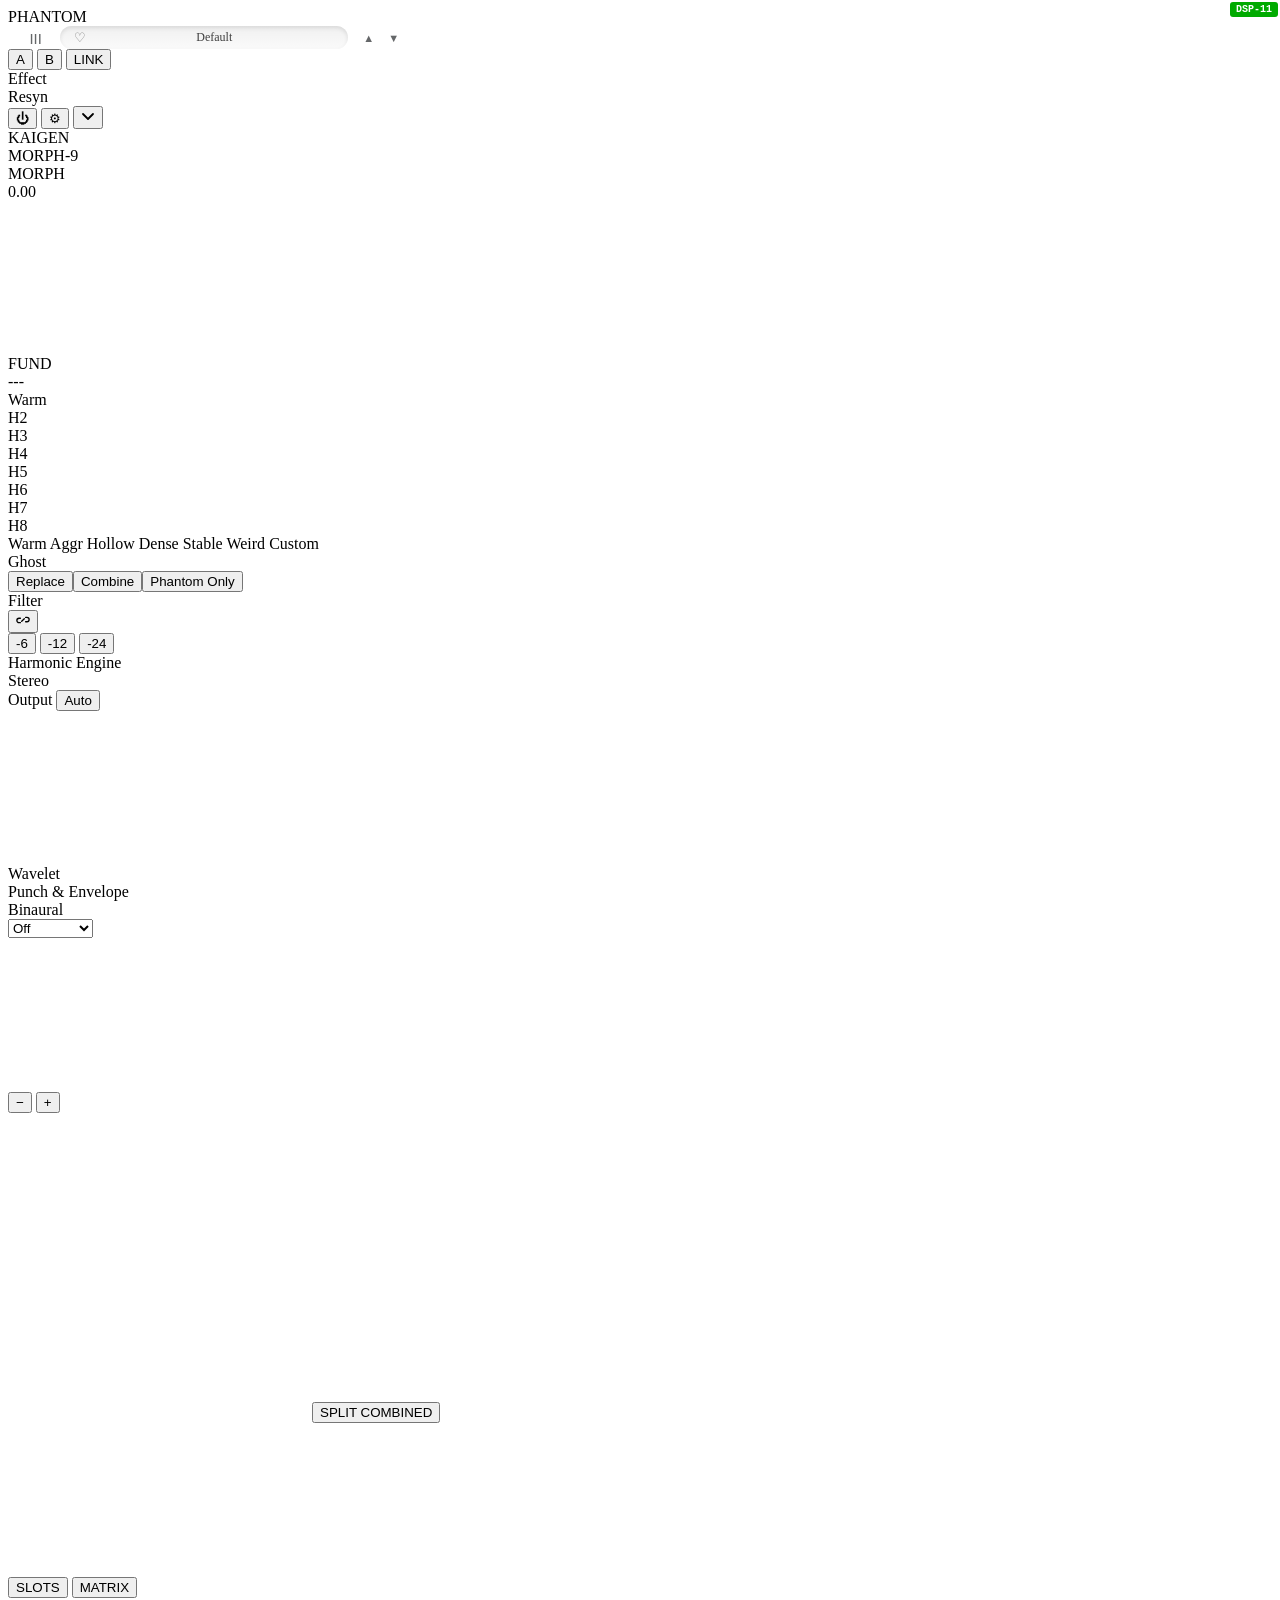
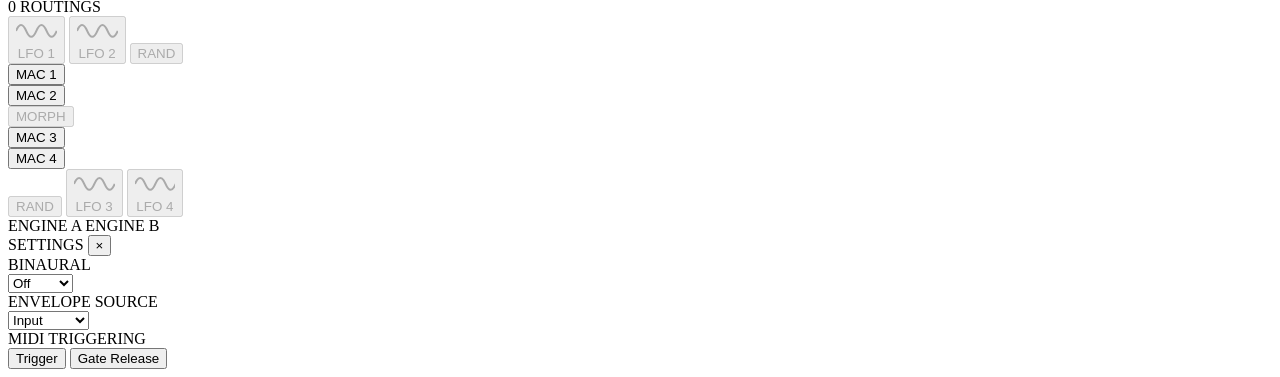
==== Source/WebUI/index.html @ 4896b9d0 "fix(layout): hoist modulation-panel out of .wrap so it doesn't cover editor content The .wrap is fix" ====
<!DOCTYPE html>
<html>
<head>
<meta charset="UTF-8">
<link href="https://fonts.googleapis.com/css2?family=Space+Grotesk:wght@300;400;500;600&display=swap" rel="stylesheet">
<link href="https://fonts.googleapis.com/css2?family=Kalam:wght@400;700&display=swap" rel="stylesheet">
<link rel="stylesheet" href="/styles.css">
<link rel="stylesheet" href="/matrix.css">
</head>
<body>
  <div style="position:fixed;top:2px;right:2px;z-index:99999;background:#0a0;color:#fff;font:bold 10px monospace;padding:2px 6px;border-radius:3px">DSP-11</div>
  <div class="wrap">
    <!-- Preset Dropdown (hidden by default) -->
    <div id="preset-dropdown" style="
        display: none;
        position: absolute;
        top: 46px;
        left: 50%;
        transform: translateX(-50%);
        background: linear-gradient(135deg, #BBBDBF 0%, #AEAFB1 100%);
        border: 1px solid rgba(0,0,0,0.15);
        border-radius: 4px;
        width: 420px;
        height: 320px;
        font-family: 'Space Grotesk', system-ui;
        font-size: 11px;
        z-index: 1000;
        overflow: hidden;
        box-shadow: 0 4px 12px rgba(0,0,0,0.15);
    ">
    </div>

    <!-- Preset Browser Modal (hidden by default) -->
    <div id="preset-browser-modal" style="
        display: none;
        position: fixed;
        top: 0;
        left: 0;
        width: 100%;
        height: 100%;
        background: rgba(0, 0, 0, 0.4);
        z-index: 2000;
        align-items: center;
        justify-content: center;
    ">
        <div style="
            background: linear-gradient(135deg, #BBBDBF 0%, #AEAFB1 100%);
            border: 1px solid rgba(0,0,0,0.15);
            border-radius: 8px;
            width: 90%;
            height: 90%;
            display: flex;
            flex-direction: column;
            font-family: 'Space Grotesk', system-ui;
            font-size: 11px;
            box-shadow: 0 8px 24px rgba(0,0,0,0.20), inset 0 1px 0 rgba(255,255,255,0.6);
        ">
            <!-- Populated by preset-browser.js -->
        </div>
    </div>

    <!-- Preset Save Modal (hidden by default) -->
    <div id="preset-save-modal" style="
        display: none;
        position: fixed;
        top: 0;
        left: 0;
        width: 100%;
        height: 100%;
        background: rgba(0, 0, 0, 0.6);
        z-index: 2500;
        align-items: center;
        justify-content: center;
    ">
        <!-- Populated by preset-header.js -->
    </div>

    <!-- Header -->
    <div class="hdr">
      <div class="logo-phantom">PHANTOM</div>
      <div style="flex: 1;"></div>
      <div id="preset-controls" style="display: flex; align-items: center; gap: 8px; margin: 0 16px;">
        <!-- Library button (books icon) -->
        <button id="preset-browser-btn" style="background: none; border: none; color: #656769; cursor: pointer; padding: 4px 6px; transition: color 0.2s; font-size: 11px; font-weight: 600; letter-spacing: 1px; text-shadow: 0 1px 0 rgba(255,255,255,0.5);" title="Preset browser">|||</button>

        <!-- Preset name in glass pill (with heart on left) -->
        <div id="preset-name-container" style="
          display: flex;
          align-items: center;
          gap: 8px;
          background: linear-gradient(180deg, rgba(0,0,0,0.06) 0%, rgba(0,0,0,0.02) 100%);
          border-radius: 20px;
          padding: 4px 14px;
          flex: 0 1 auto;
          min-width: 260px;
          box-shadow:
            inset 0 2px 4px rgba(0,0,0,0.10),
            inset 0 -1px 2px rgba(255,255,255,0.3),
            0 1px 2px rgba(255,255,255,0.6);
          margin: 0 4px;
          cursor: pointer;
        ">
          <button id="preset-favorite-btn" style="background: none; border: none; color: rgba(0,0,0,0.5); cursor: pointer; font-size: 13px; padding: 0; line-height: 1; transition: color 0.2s; flex-shrink: 0;" title="Favorite">♡</button>
          <span id="preset-name" style="color: rgba(0,0,0,0.75); font-size: 12px; font-weight: 500; text-align: center; flex: 1; white-space: nowrap; overflow: hidden; text-overflow: ellipsis;">Default</span>
          <span id="preset-modified-indicator" style="color: #c74a4a; font-weight: 700; font-size: 13px; display: none; flex-shrink: 0;">*</span>
        </div>

        <!-- Previous/Next buttons (right of glass) -->
        <button id="preset-prev-btn" style="background: none; border: none; color: #656769; cursor: pointer; padding: 2px 3px; font-size: 11px; transition: color 0.2s; text-shadow: 0 1px 0 rgba(255,255,255,0.5);">▲</button>
        <button id="preset-next-btn" style="background: none; border: none; color: #656769; cursor: pointer; padding: 2px 3px; font-size: 11px; transition: color 0.2s; text-shadow: 0 1px 0 rgba(255,255,255,0.5);">▼</button>

        <!-- Save button (etched) -->
        <button id="preset-save-btn" style="background: none; border: none; color: #656769; cursor: pointer; padding: 3px 5px; font-size: 12px; transition: color 0.2s; text-shadow: 0 1px 0 rgba(255,255,255,0.5); display: none;" title="Save preset">💾</button>
      </div>
      <div style="flex: 1;"></div>
      <div id="engine-tabs" class="engine-tabs" role="tablist" aria-label="Engine focus">
        <button type="button" class="engine-tab is-active" id="engine-tab-a"
                data-tab="A" role="tab" aria-selected="true">A</button>
        <button type="button" class="engine-tab" id="engine-tab-b"
                data-tab="B" role="tab" aria-selected="false">B</button>
        <button type="button" class="engine-tab engine-tab-link" id="engine-tab-link"
                role="button" aria-pressed="false">LINK</button>
      </div>
      <div class="mt"><div class="mb active" data-mode="0">Effect</div><div class="mb" data-mode="1">Resyn</div></div>
      <button class="hdr-btn" id="bypass-btn" title="Bypass">&#x23FB;</button>
      <button class="hdr-btn" id="settings-btn" title="Settings">&#x2699;</button>
      <button class="hdr-btn" id="advanced-btn" title="Advanced controls">
        <svg viewBox="0 0 14 14" width="14" height="14">
          <path d="M2 5 L7 10 L12 5" fill="none" stroke="currentColor" stroke-width="1.8" stroke-linecap="round" stroke-linejoin="round"/>
        </svg>
      </button>
      <div class="logo-kaigen">KAIGEN</div>
      <span class="build-tag" title="Build identifier — use to verify you have the latest DLL loaded">MORPH-9</span>
    </div>

    <!-- Morph panel — thin morph_amount crossfader between Engine A and Engine B. -->
    <div id="mod-panel" class="mod-panel">
      <div class="mod-row mod-row-morph">
        <span class="mod-label">MORPH</span>
        <div id="mod-enable" class="mod-enable" title="Enable morph"></div>
        <div id="mod-slider" class="mod-slider">
          <div class="mod-slider-fill"></div>
          <div class="mod-slider-handle"></div>
        </div>
        <span id="mod-value" class="mod-value">0.00</span>
      </div>
    </div>

    <div class="body-grid">
      <!-- Left: Recipe wheel + harmonic modes — depressed panel -->
      <div class="wheel-area">
        <div class="wheel-container">
          <div class="wheel-mount">
            <canvas id="wheelCanvas"></canvas>
            <div class="wheel-oled">
              <div class="oled-label">FUND</div>
              <div class="oled-freq" id="pitchDisplay">---</div>
              <div class="oled-preset" id="presetDisplay">Warm</div>
            </div>
            <!-- H2-H8 labels positioned radially outside the wheel, each directly
                 out from its corresponding bar (i=0..6 → 0°, 51.43°, 102.86°, ...) -->
            <div class="h-label" style="--i:0">H2</div>
            <div class="h-label" style="--i:1">H3</div>
            <div class="h-label" style="--i:2">H4</div>
            <div class="h-label" style="--i:3">H5</div>
            <div class="h-label" style="--i:4">H6</div>
            <div class="h-label" style="--i:5">H7</div>
            <div class="h-label" style="--i:6">H8</div>
          </div>
          <div class="preset-strip">
            <div class="preset-grid">
            <span class="lw" data-preset="0">Warm</span>
            <span class="preset-sep"></span>
            <span class="lw" data-preset="1">Aggr</span>
            <span class="preset-sep"></span>
            <span class="lw" data-preset="2">Hollow</span>

            <span class="lw" data-preset="3">Dense</span>
            <span class="preset-sep"></span>
            <span class="lw active" data-preset="4">Stable</span>
            <span class="preset-sep"></span>
            <span class="lw" data-preset="5">Weird</span>

            <span class="preset-blank"></span>
            <span class="preset-sep"></span>
            <span class="lw" data-preset="6">Custom</span>
            <span class="preset-sep"></span>
            <span class="preset-blank"></span>
          </div>
        </div>
        </div>
        <!-- Ghost section — below recipe wheel -->
        <div class="candy-inner panel-ghost" style="width:100%">
          <div class="el">Ghost</div>
          <div class="knob-row ghost-row">
            <phantom-knob data-param="ghost" size="large" label="Amount" default-value="1.0"></phantom-knob>
            <div class="ghost-crossover-col">
              <span class="toggle-group ghost-mode-toggle"><button class="tog active" data-gmode="0">Replace</button><button class="tog" data-gmode="1">Combine</button><button class="tog" data-gmode="2">Phantom Only</button></span>
              <phantom-knob data-param="phantom_threshold" size="medium" label="Crossover" default-value="0.462"></phantom-knob>
            </div>
          </div>
        </div>
        <!-- Filter panel — under Ghost -->
        <div class="candy-inner panel-filter-left" style="width:100%">
          <div class="el">Filter</div>
          <div class="knob-row filter-row">
            <phantom-knob data-param="synth_lpf_hz" size="medium" label="LPF" default-value="1"></phantom-knob>
            <button class="filter-link-btn" id="filterLinkBtn" title="Link LPF and HPF motion" aria-pressed="false">
              <svg viewBox="0 0 16 16" width="14" height="14" aria-hidden="true">
                <path d="M6.5 9.5 L9.5 6.5 M5 11 L3.5 11 A2.5 2.5 0 1 1 3.5 6 L5 6 M11 5 L12.5 5 A2.5 2.5 0 1 1 12.5 10 L11 10"
                  fill="none" stroke="currentColor" stroke-width="1.5" stroke-linecap="round" stroke-linejoin="round"/>
              </svg>
            </button>
            <phantom-knob data-param="synth_hpf_hz" size="medium" label="HPF" default-value="0"></phantom-knob>
          </div>
          <div class="filter-slope-row">
            <span class="toggle-group filter-slope-toggle">
              <button class="tog" data-fslope="0">-6</button>
              <button class="tog active" data-fslope="1">-12</button>
              <button class="tog" data-fslope="2">-24</button>
            </span>
          </div>
        </div>
        <!-- H2-H8 hidden parameter carriers — controlled by dragging wheel spokes -->
        <phantom-knob data-param="recipe_h2" size="small" default-value="1.0" style="display:none"></phantom-knob>
        <phantom-knob data-param="recipe_h3" size="small" default-value="0.0" style="display:none"></phantom-knob>
        <phantom-knob data-param="recipe_h4" size="small" default-value="0.7" style="display:none"></phantom-knob>
        <phantom-knob data-param="recipe_h5" size="small" default-value="0.0" style="display:none"></phantom-knob>
        <phantom-knob data-param="recipe_h6" size="small" default-value="0.5" style="display:none"></phantom-knob>
        <phantom-knob data-param="recipe_h7" size="small" default-value="0.0" style="display:none"></phantom-knob>
        <phantom-knob data-param="recipe_h8" size="small" default-value="0.3" style="display:none"></phantom-knob>
      </div>

      <div class="gap-v"></div>

      <!-- Right panel -->
      <div class="right-panel">
        <!-- Single top row: Harmonic Engine + Stereo + Output -->
        <div class="ctrl-row">
          <div class="candy-inner panel-harmonic">
            <div class="el">Harmonic Engine</div>
            <div class="knob-row">
              <phantom-knob data-param="harmonic_saturation" size="large" label="Saturation" default-value="0"></phantom-knob>
              <phantom-knob data-param="phantom_strength" size="medium" label="Strength" default-value="0.8"></phantom-knob>
              <phantom-knob data-param="synth_step" size="large" label="Shape" default-value="0" data-oled="waveform"></phantom-knob>
              <phantom-knob data-param="synth_skip" size="medium" label="Skip" default-value="0"></phantom-knob>
            </div>
          </div>
          <div class="candy-inner panel-stereo">
            <div class="el">Stereo</div>
            <div class="knob-row">
              <phantom-knob data-param="stereo_width" size="large" label="Width" default-value="0.5"></phantom-knob>
            </div>
          </div>
          <div class="candy-inner panel-output">
            <div class="el">Output <span class="toggle-group"><button class="tog" id="auto-gain-btn" data-param="input_gain_auto">Auto</button></span></div>
            <div class="knob-row">
              <phantom-knob data-param="input_gain" size="medium" label="In" default-value="0.333" id="input-gain-knob"></phantom-knob>
              <phantom-knob data-param="output_gain" size="large" label="Out" default-value="0.667"></phantom-knob>
            </div>
          </div>
        </div>

        <!-- Advanced panel — revealed by #advanced-btn / #seamLatch -->
        <div class="advanced-panel" id="advancedPanel">
          <canvas id="circuitCanvas" class="circuit-canvas"></canvas>
          <div class="adv-content">
            <div class="adv-section adv-wavelet">
              <div class="adv-section-label">Wavelet</div>
              <div class="adv-knob-row">
                <phantom-mini-knob data-param="synth_duty" label="Push" default-value="0.5"></phantom-mini-knob>
                <phantom-mini-knob data-param="synth_h1" label="H1" default-value="0.5"></phantom-mini-knob>
                <phantom-mini-knob data-param="synth_sub" label="Sub" default-value="0"></phantom-mini-knob>
                <phantom-mini-knob data-param="synth_wavelet_length" label="Length" default-value="1"></phantom-mini-knob>
                <phantom-mini-knob data-param="synth_gate_threshold" label="Gate" default-value="0"></phantom-mini-knob>
                <phantom-mini-knob data-param="synth_min_samples" label="Min" default-value="0"></phantom-mini-knob>
                <phantom-mini-knob data-param="synth_max_samples" label="Max" default-value="0.9"></phantom-mini-knob>
                <phantom-mini-knob data-param="tracking_speed" label="Track" default-value="0.5"></phantom-mini-knob>
              </div>
            </div>
            <div class="preset-sep adv-sep"></div>
            <div class="adv-section adv-punch-env">
              <div class="adv-section-label">Punch &amp; Envelope</div>
              <div class="adv-knob-row">
                <phantom-mini-knob data-param="punch_amount" label="Amount" default-value="1"></phantom-mini-knob>
                <phantom-mini-knob data-param="synth_boost_threshold" label="Threshold" default-value="0"></phantom-mini-knob>
                <phantom-mini-knob data-param="synth_boost_amount" label="Boost" default-value="0"></phantom-mini-knob>
                <phantom-mini-knob data-param="env_attack_ms" label="Attack" default-value="0.05"></phantom-mini-knob>
                <phantom-mini-knob data-param="env_release_ms" label="Release" default-value="0.1"></phantom-mini-knob>
              </div>
            </div>
            <div class="preset-sep adv-sep"></div>
            <div class="adv-section adv-binaural">
              <div class="adv-section-label">Binaural</div>
              <div class="adv-knob-row">
                <select id="binaural-mode-select-adv" class="param-select adv-select" data-param="binaural_mode">
                  <option value="0">Off</option>
                  <option value="1">Spread</option>
                  <option value="2">Voice-Split</option>
                </select>
                <phantom-mini-knob data-param="binaural_width" label="Width" default-value="0.5"></phantom-mini-knob>
              </div>
            </div>
          </div>
        </div>

        <div class="gap-h"></div>

        <!-- Visualization: oscilloscope spans full width, meters flank only the spectrum -->
        <div class="viz-section">
          <div class="seam-latch" id="seamLatch" title="Advanced controls">
            <span class="seam-dot"></span>
            <span class="seam-dot"></span>
          </div>
          <div class="osc-row">
            <canvas id="oscCanvas"></canvas>
            <div class="osc-zoom-controls">
              <button class="osc-zoom-btn" id="oscZoomOut" title="Zoom out">&minus;</button>
              <button class="osc-zoom-btn" id="oscZoomIn" title="Zoom in">&plus;</button>
            </div>
          </div>
          <div class="spectrum-row">
            <canvas id="meterIn" class="io-meter"></canvas>
            <div class="spectrum-wrap">
              <canvas id="spectrumCanvas"></canvas>
              <button type="button" id="spectrum-mode-toggle" class="spectrum-mode-toggle"
                      aria-label="Toggle spectrum view mode" title="Split / Combined">
                <span class="lbl-split">SPLIT</span>
                <span class="lbl-combined">COMBINED</span>
              </button>
            </div>
            <canvas id="meterOut" class="io-meter"></canvas>
          </div>
        </div>
      </div>
    </div>

  </div>

  <!-- Bottom modulation panel (PR3b: macros only; LFO/Random slots are
       placeholders until PR4/5). Lives OUTSIDE .wrap as a sibling sub-panel
       so the editor grows downward to accommodate it — keeping .wrap fixed
       at 820px means the original editor content (knobs, spectrum,
       oscilloscope, filters) is no longer truncated by overflow:hidden. -->
  <div id="modulation-panel" class="modulation-panel" aria-label="Modulation panel">

    <div class="modulation-mode-bar">
      <div class="modulation-mode-toggle" role="tablist" aria-label="Modulation view mode">
        <button class="mode-btn is-active" data-mode="slots"  role="tab" aria-selected="true">SLOTS</button>
        <button class="mode-btn"           data-mode="matrix" role="tab" aria-selected="false">MATRIX</button>
      </div>
      <div id="modulation-counter" class="modulation-counter">0 ROUTINGS</div>
    </div>

    <div class="modulation-row" role="tablist">
      <!-- Engine A side -->
      <button class="mod-slot mod-slot-lfo" data-slot-type="lfo" data-slot-id="lfo1" disabled
              title="LFO 1 (PR4)" aria-disabled="true">
        <span class="mod-slot-dot"><svg class="mod-slot-lfo-svg" viewBox="0 0 24 14" preserveAspectRatio="none"><path d="M0,7 Q3,0 6,7 T12,7 T18,7 T24,7" fill="none" stroke="currentColor" stroke-width="1.2"/></svg></span>
        <span class="mod-slot-name">LFO 1</span>
      </button>
      <button class="mod-slot mod-slot-lfo" data-slot-type="lfo" data-slot-id="lfo2" disabled
              title="LFO 2 (PR4)" aria-disabled="true">
        <span class="mod-slot-dot"><svg class="mod-slot-lfo-svg" viewBox="0 0 24 14" preserveAspectRatio="none"><path d="M0,7 Q3,0 6,7 T12,7 T18,7 T24,7" fill="none" stroke="currentColor" stroke-width="1.2"/></svg></span>
        <span class="mod-slot-name">LFO 2</span>
      </button>
      <button class="mod-slot mod-slot-random" data-slot-type="random" data-slot-id="randomA" disabled
              title="Random A (PR5)" aria-disabled="true">
        <span class="mod-slot-dot"><span class="mod-slot-scatter"><i></i><i></i><i></i><i></i><i></i><i></i><i></i><i></i><i></i></span></span>
        <span class="mod-slot-name">RAND</span>
      </button>
      <div class="mod-slot mod-slot-macro" data-slot-type="macro" data-slot-id="macro1"
           title="Macro 1">
        <phantom-knob data-param="macro1" size="small" default-value="0"></phantom-knob>
        <button class="mod-slot-name-btn" data-slot-id="macro1" data-slot-type="macro">MAC 1</button>
      </div>
      <div class="mod-slot mod-slot-macro" data-slot-type="macro" data-slot-id="macro2"
           title="Macro 2">
        <phantom-knob data-param="macro2" size="small" default-value="0"></phantom-knob>
        <button class="mod-slot-name-btn" data-slot-id="macro2" data-slot-type="macro">MAC 2</button>
      </div>

      <!-- Center morph slot (placeholder; existing morph slider is the canonical control) -->
      <button class="mod-slot mod-slot-morph" data-slot-type="morph" data-slot-id="morph"
              title="Morph (use existing slider)" aria-disabled="true" disabled>
        <span class="mod-slot-dot"><span class="mod-slot-ring" style="--v: 0;"></span></span>
        <span class="mod-slot-name">MORPH</span>
      </button>

      <!-- Engine B side -->
      <div class="mod-slot mod-slot-macro" data-slot-type="macro" data-slot-id="macro3"
           title="Macro 3">
        <phantom-knob data-param="macro3" size="small" default-value="0"></phantom-knob>
        <button class="mod-slot-name-btn" data-slot-id="macro3" data-slot-type="macro">MAC 3</button>
      </div>
      <div class="mod-slot mod-slot-macro" data-slot-type="macro" data-slot-id="macro4"
           title="Macro 4">
        <phantom-knob data-param="macro4" size="small" default-value="0"></phantom-knob>
        <button class="mod-slot-name-btn" data-slot-id="macro4" data-slot-type="macro">MAC 4</button>
      </div>
      <button class="mod-slot mod-slot-random" data-slot-type="random" data-slot-id="randomB" disabled
              title="Random B (PR5)" aria-disabled="true">
        <span class="mod-slot-dot"><span class="mod-slot-scatter"><i></i><i></i><i></i><i></i><i></i><i></i><i></i><i></i><i></i></span></span>
        <span class="mod-slot-name">RAND</span>
      </button>
      <button class="mod-slot mod-slot-lfo" data-slot-type="lfo" data-slot-id="lfo3" disabled
              title="LFO 3 (PR4)" aria-disabled="true">
        <span class="mod-slot-dot"><svg class="mod-slot-lfo-svg" viewBox="0 0 24 14" preserveAspectRatio="none"><path d="M0,7 Q3,0 6,7 T12,7 T18,7 T24,7" fill="none" stroke="currentColor" stroke-width="1.2"/></svg></span>
        <span class="mod-slot-name">LFO 3</span>
      </button>
      <button class="mod-slot mod-slot-lfo" data-slot-type="lfo" data-slot-id="lfo4" disabled
              title="LFO 4 (PR4)" aria-disabled="true">
        <span class="mod-slot-dot"><svg class="mod-slot-lfo-svg" viewBox="0 0 24 14" preserveAspectRatio="none"><path d="M0,7 Q3,0 6,7 T12,7 T18,7 T24,7" fill="none" stroke="currentColor" stroke-width="1.2"/></svg></span>
        <span class="mod-slot-name">LFO 4</span>
      </button>
    </div>

    <!-- Engine scope labels: clarifies that slots 1-5 modulate engine A
         and slots 7-11 modulate engine B (slot 6 is the morph placeholder). -->
    <div class="modulation-row-labels">
      <span class="mod-engine-label mod-engine-label-a">ENGINE A</span>
      <span class="mod-engine-label-spacer"></span>
      <span class="mod-engine-label mod-engine-label-b">ENGINE B</span>
    </div>
  </div>

  <!-- Matrix view: lives OUTSIDE .wrap as a sibling sub-panel so the editor
       grows downward when MATRIX mode is active. The wrap stays fixed at
       820px; this matrix container occupies the new space below the always-
       visible modulation panel. -->
  <div id="modulation-matrix" class="modulation-matrix" aria-hidden="true"></div>
<div id="settings-overlay" class="settings-overlay hidden">
  <div class="settings-backdrop"></div>
  <div class="settings-panel">
    <div class="settings-header">
      <span class="el">SETTINGS</span>
      <button id="settings-close" class="settings-close">&times;</button>
    </div>
    <div class="settings-content">
      <div class="settings-section">
        <div class="el">BINAURAL</div>
        <div class="settings-row">
          <select id="binaural-mode-select" class="param-select" data-param="binaural_mode">
            <option value="0">Off</option>
            <option value="1">Spread</option>
          </select>
          <phantom-knob data-param="binaural_width" size="medium" label="Width" default-value="0.5"></phantom-knob>
        </div>
      </div>
      <div class="settings-section">
        <div class="el">ENVELOPE SOURCE</div>
        <div class="settings-row">
          <select id="env-source-select" class="param-select" data-param="env_source">
            <option value="0">Input</option>
            <option value="1">Sidechain</option>
          </select>
        </div>
      </div>
      <div class="settings-section">
        <div class="el">MIDI TRIGGERING</div>
        <div class="settings-row">
          <span class="toggle-group">
            <button class="tog" id="midi-trigger-btn" data-param="midi_trigger_enabled">Trigger</button>
            <button class="tog" id="midi-gate-release-btn" data-param="midi_gate_release">Gate Release</button>
          </span>
        </div>
      </div>
    </div>
  </div>
</div>
<script src="/knob.js"></script>
<script src="/knob-mini.js"></script>
<script src="/juce-frontend.js"></script>
<script src="/live-modulation.js"></script>
<script src="/modulation-panel.js"></script>
<script src="/matrix.js"></script>
<script src="/phantom.js"></script>
<script src="/preset-spectrum.js"></script>
<script src="/preset-system.js"></script>
<script src="/morph.js"></script>
<script src="/spectrum.js"></script>
<script src="/recipe-wheel.js"></script>
<script src="/oscilloscope.js"></script>
<script src="/circuit-board.js"></script>
</body>
</html>
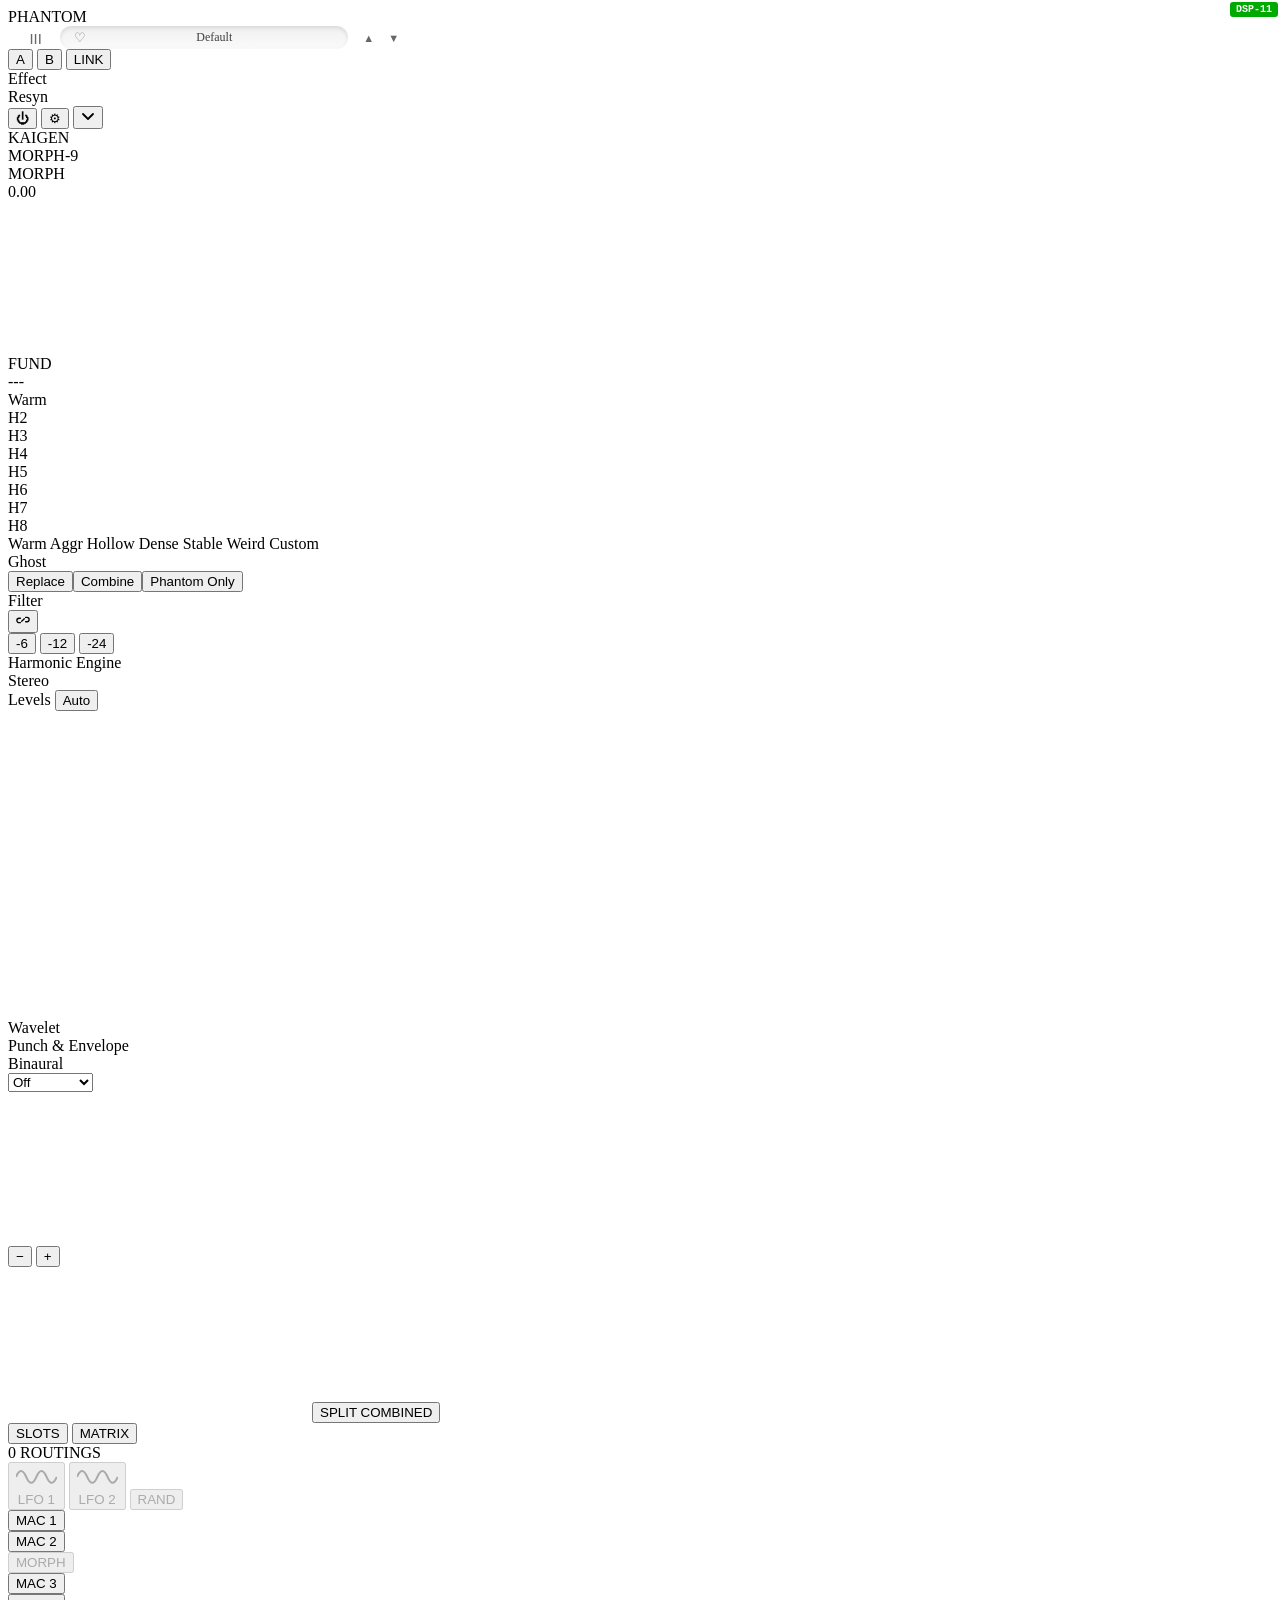
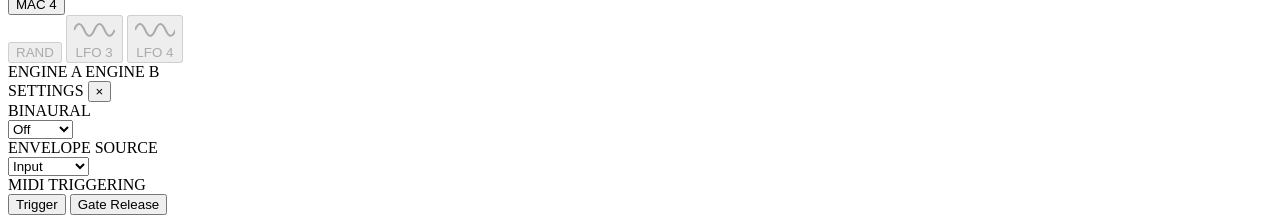
==== commit 4128fbd6: "feat(ui): matrix replaces wrap, dB meters in Levels section, knob resize Six coordinated UX changes:" ====
--- a/Source/WebUI/index.html
+++ b/Source/WebUI/index.html
@@ -196,7 +196,10 @@
             <phantom-knob data-param="ghost" size="large" label="Amount" default-value="1.0"></phantom-knob>
             <div class="ghost-crossover-col">
               <span class="toggle-group ghost-mode-toggle"><button class="tog active" data-gmode="0">Replace</button><button class="tog" data-gmode="1">Combine</button><button class="tog" data-gmode="2">Phantom Only</button></span>
-              <phantom-knob data-param="phantom_threshold" size="medium" label="Crossover" default-value="0.462"></phantom-knob>
+              <div class="ghost-crossover-knobs">
+                <phantom-knob data-param="phantom_threshold" size="medium" label="Crossover" default-value="0.462"></phantom-knob>
+                <phantom-knob data-param="phantom_strength" size="medium" label="Strength" default-value="0.8"></phantom-knob>
+              </div>
             </div>
           </div>
         </div>
@@ -240,23 +243,24 @@
           <div class="candy-inner panel-harmonic">
             <div class="el">Harmonic Engine</div>
             <div class="knob-row">
-              <phantom-knob data-param="harmonic_saturation" size="large" label="Saturation" default-value="0"></phantom-knob>
-              <phantom-knob data-param="phantom_strength" size="medium" label="Strength" default-value="0.8"></phantom-knob>
-              <phantom-knob data-param="synth_step" size="large" label="Shape" default-value="0" data-oled="waveform"></phantom-knob>
+              <phantom-knob data-param="harmonic_saturation" size="medium" label="Saturation" default-value="0"></phantom-knob>
+              <phantom-knob data-param="synth_step" size="medium" label="Shape" default-value="0" data-oled="waveform"></phantom-knob>
               <phantom-knob data-param="synth_skip" size="medium" label="Skip" default-value="0"></phantom-knob>
             </div>
           </div>
           <div class="candy-inner panel-stereo">
             <div class="el">Stereo</div>
             <div class="knob-row">
-              <phantom-knob data-param="stereo_width" size="large" label="Width" default-value="0.5"></phantom-knob>
-            </div>
-          </div>
-          <div class="candy-inner panel-output">
-            <div class="el">Output <span class="toggle-group"><button class="tog" id="auto-gain-btn" data-param="input_gain_auto">Auto</button></span></div>
-            <div class="knob-row">
+              <phantom-knob data-param="stereo_width" size="medium" label="Width" default-value="0.5"></phantom-knob>
+            </div>
+          </div>
+          <div class="candy-inner panel-output panel-levels">
+            <div class="el">Levels <span class="toggle-group"><button class="tog" id="auto-gain-btn" data-param="input_gain_auto">Auto</button></span></div>
+            <div class="knob-row levels-row">
+              <canvas id="meterIn" class="io-meter levels-meter"></canvas>
               <phantom-knob data-param="input_gain" size="medium" label="In" default-value="0.333" id="input-gain-knob"></phantom-knob>
-              <phantom-knob data-param="output_gain" size="large" label="Out" default-value="0.667"></phantom-knob>
+              <phantom-knob data-param="output_gain" size="medium" label="Out" default-value="0.667"></phantom-knob>
+              <canvas id="meterOut" class="io-meter levels-meter"></canvas>
             </div>
           </div>
         </div>
@@ -320,7 +324,6 @@
             </div>
           </div>
           <div class="spectrum-row">
-            <canvas id="meterIn" class="io-meter"></canvas>
             <div class="spectrum-wrap">
               <canvas id="spectrumCanvas"></canvas>
               <button type="button" id="spectrum-mode-toggle" class="spectrum-mode-toggle"
@@ -329,19 +332,23 @@
                 <span class="lbl-combined">COMBINED</span>
               </button>
             </div>
-            <canvas id="meterOut" class="io-meter"></canvas>
           </div>
         </div>
       </div>
     </div>
 
   </div>
+
+  <!-- Matrix view: lives OUTSIDE .wrap as a sibling sub-panel. In MATRIX
+       mode, .wrap is hidden via body.is-matrix-active and this matrix
+       container takes its place at the same 820px footprint, so the
+       editor's total height (1300x970) never changes. -->
+  <div id="modulation-matrix" class="modulation-matrix" aria-hidden="true"></div>
 
   <!-- Bottom modulation panel (PR3b: macros only; LFO/Random slots are
        placeholders until PR4/5). Lives OUTSIDE .wrap as a sibling sub-panel
-       so the editor grows downward to accommodate it — keeping .wrap fixed
-       at 820px means the original editor content (knobs, spectrum,
-       oscilloscope, filters) is no longer truncated by overflow:hidden. -->
+       and is ALWAYS visible at the bottom of the editor in both SLOTS and
+       MATRIX modes. -->
   <div id="modulation-panel" class="modulation-panel" aria-label="Modulation panel">
 
     <div class="modulation-mode-bar">
@@ -424,11 +431,6 @@
     </div>
   </div>
 
-  <!-- Matrix view: lives OUTSIDE .wrap as a sibling sub-panel so the editor
-       grows downward when MATRIX mode is active. The wrap stays fixed at
-       820px; this matrix container occupies the new space below the always-
-       visible modulation panel. -->
-  <div id="modulation-matrix" class="modulation-matrix" aria-hidden="true"></div>
 <div id="settings-overlay" class="settings-overlay hidden">
   <div class="settings-backdrop"></div>
   <div class="settings-panel">
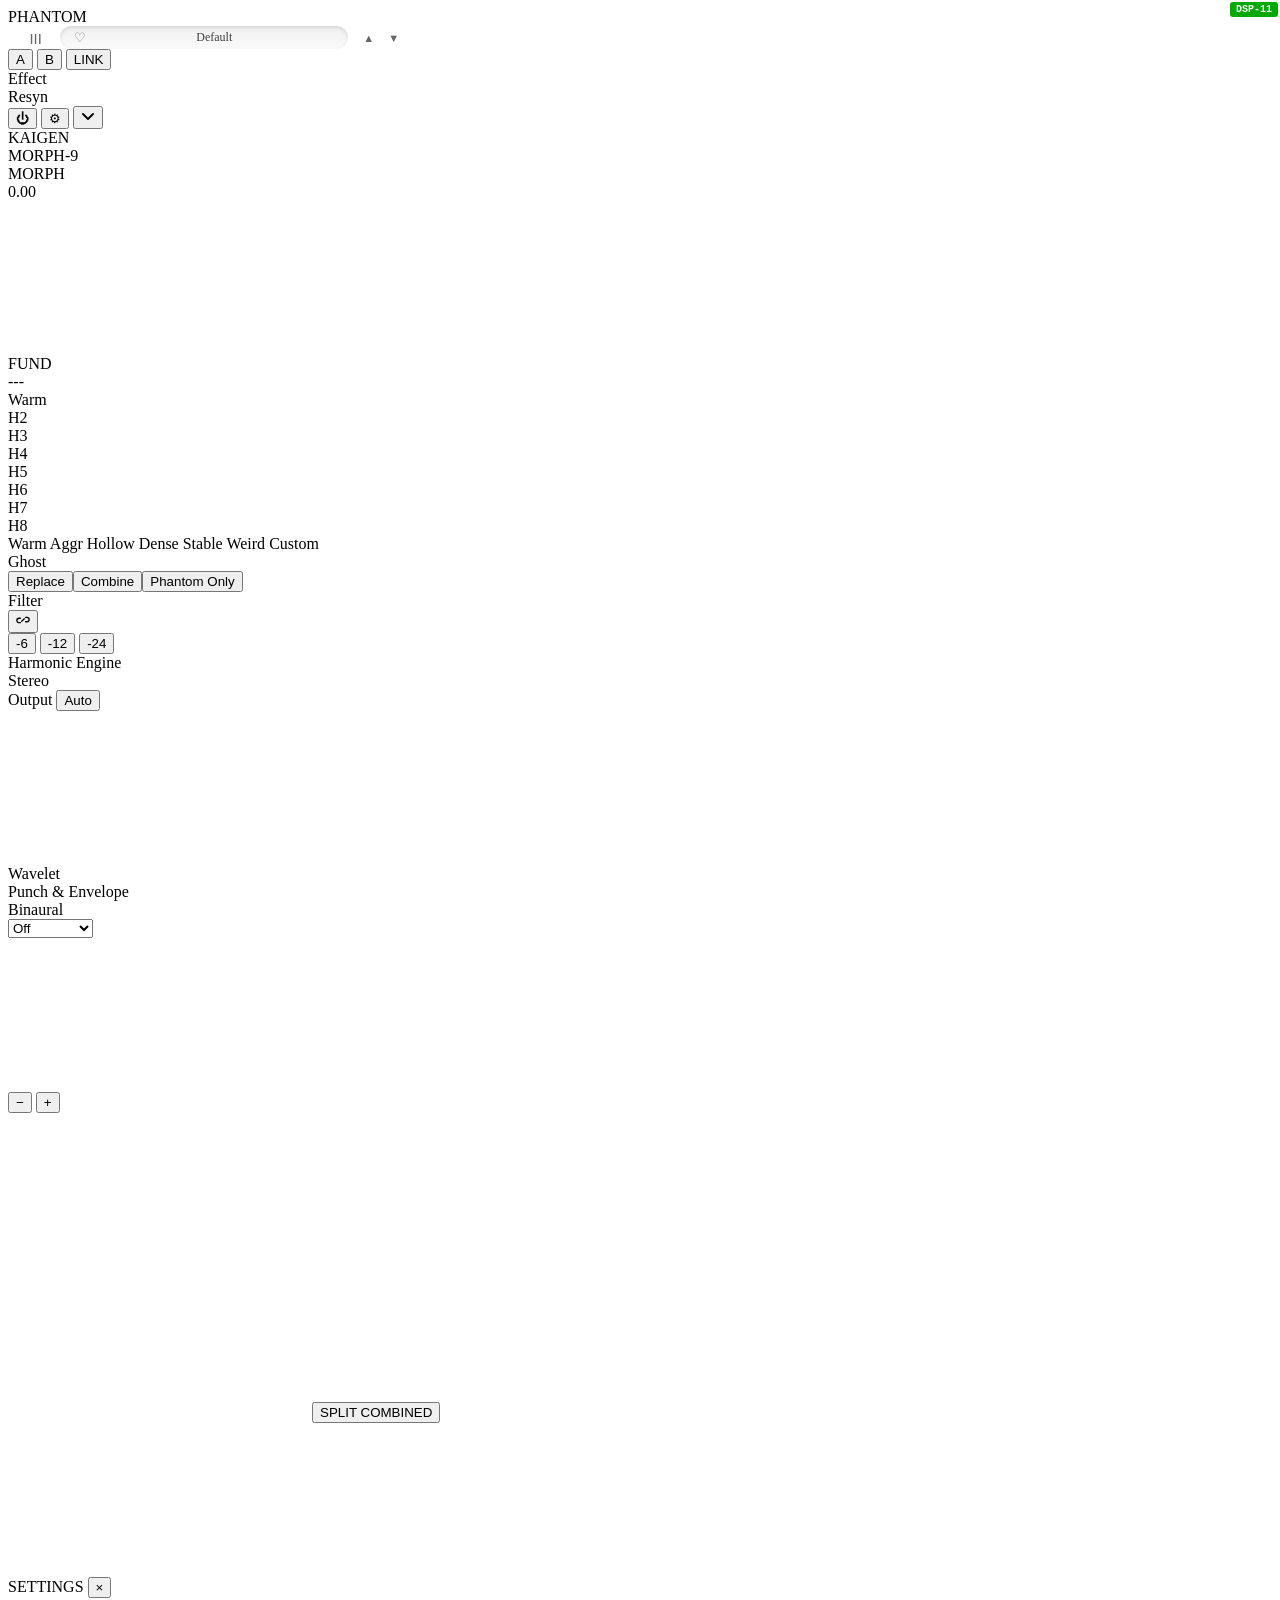
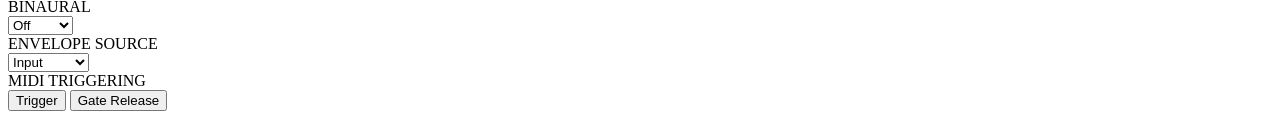
==== commit 8126bf5f: "feat(dsp): single-knob algorithmic reverb voiced to VVV Concert Hall 1970s Adds a new global send-st" ====
--- a/Source/WebUI/index.html
+++ b/Source/WebUI/index.html
@@ -5,7 +5,6 @@
 <link href="https://fonts.googleapis.com/css2?family=Space+Grotesk:wght@300;400;500;600&display=swap" rel="stylesheet">
 <link href="https://fonts.googleapis.com/css2?family=Kalam:wght@400;700&display=swap" rel="stylesheet">
 <link rel="stylesheet" href="/styles.css">
-<link rel="stylesheet" href="/matrix.css">
 </head>
 <body>
   <div style="position:fixed;top:2px;right:2px;z-index:99999;background:#0a0;color:#fff;font:bold 10px monospace;padding:2px 6px;border-radius:3px">DSP-11</div>
@@ -196,10 +195,7 @@
             <phantom-knob data-param="ghost" size="large" label="Amount" default-value="1.0"></phantom-knob>
             <div class="ghost-crossover-col">
               <span class="toggle-group ghost-mode-toggle"><button class="tog active" data-gmode="0">Replace</button><button class="tog" data-gmode="1">Combine</button><button class="tog" data-gmode="2">Phantom Only</button></span>
-              <div class="ghost-crossover-knobs">
-                <phantom-knob data-param="phantom_threshold" size="medium" label="Crossover" default-value="0.462"></phantom-knob>
-                <phantom-knob data-param="phantom_strength" size="medium" label="Strength" default-value="0.8"></phantom-knob>
-              </div>
+              <phantom-knob data-param="phantom_threshold" size="medium" label="Crossover" default-value="0.462"></phantom-knob>
             </div>
           </div>
         </div>
@@ -243,24 +239,24 @@
           <div class="candy-inner panel-harmonic">
             <div class="el">Harmonic Engine</div>
             <div class="knob-row">
-              <phantom-knob data-param="harmonic_saturation" size="medium" label="Saturation" default-value="0"></phantom-knob>
-              <phantom-knob data-param="synth_step" size="medium" label="Shape" default-value="0" data-oled="waveform"></phantom-knob>
+              <phantom-knob data-param="harmonic_saturation" size="large" label="Saturation" default-value="0"></phantom-knob>
+              <phantom-knob data-param="phantom_strength" size="medium" label="Strength" default-value="0.8"></phantom-knob>
+              <phantom-knob data-param="synth_step" size="large" label="Shape" default-value="0" data-oled="waveform"></phantom-knob>
               <phantom-knob data-param="synth_skip" size="medium" label="Skip" default-value="0"></phantom-knob>
             </div>
           </div>
           <div class="candy-inner panel-stereo">
             <div class="el">Stereo</div>
             <div class="knob-row">
-              <phantom-knob data-param="stereo_width" size="medium" label="Width" default-value="0.5"></phantom-knob>
-            </div>
-          </div>
-          <div class="candy-inner panel-output panel-levels">
-            <div class="el">Levels <span class="toggle-group"><button class="tog" id="auto-gain-btn" data-param="input_gain_auto">Auto</button></span></div>
-            <div class="knob-row levels-row">
-              <canvas id="meterIn" class="io-meter levels-meter"></canvas>
+              <phantom-knob data-param="stereo_width" size="large" label="Width" default-value="0.5"></phantom-knob>
+            </div>
+          </div>
+          <div class="candy-inner panel-output">
+            <div class="el">Output <span class="toggle-group"><button class="tog" id="auto-gain-btn" data-param="input_gain_auto">Auto</button></span></div>
+            <div class="knob-row">
               <phantom-knob data-param="input_gain" size="medium" label="In" default-value="0.333" id="input-gain-knob"></phantom-knob>
-              <phantom-knob data-param="output_gain" size="medium" label="Out" default-value="0.667"></phantom-knob>
-              <canvas id="meterOut" class="io-meter levels-meter"></canvas>
+              <phantom-knob data-param="reverb_mix" size="medium" label="Reverb" default-value="0"></phantom-knob>
+              <phantom-knob data-param="output_gain" size="large" label="Out" default-value="0.667"></phantom-knob>
             </div>
           </div>
         </div>
@@ -324,6 +320,7 @@
             </div>
           </div>
           <div class="spectrum-row">
+            <canvas id="meterIn" class="io-meter"></canvas>
             <div class="spectrum-wrap">
               <canvas id="spectrumCanvas"></canvas>
               <button type="button" id="spectrum-mode-toggle" class="spectrum-mode-toggle"
@@ -332,105 +329,12 @@
                 <span class="lbl-combined">COMBINED</span>
               </button>
             </div>
-          </div>
-        </div>
-      </div>
-    </div>
-
+            <canvas id="meterOut" class="io-meter"></canvas>
+          </div>
+        </div>
+      </div>
+    </div>
   </div>
-
-  <!-- Matrix view: lives OUTSIDE .wrap as a sibling sub-panel. In MATRIX
-       mode, .wrap is hidden via body.is-matrix-active and this matrix
-       container takes its place at the same 820px footprint, so the
-       editor's total height (1300x970) never changes. -->
-  <div id="modulation-matrix" class="modulation-matrix" aria-hidden="true"></div>
-
-  <!-- Bottom modulation panel (PR3b: macros only; LFO/Random slots are
-       placeholders until PR4/5). Lives OUTSIDE .wrap as a sibling sub-panel
-       and is ALWAYS visible at the bottom of the editor in both SLOTS and
-       MATRIX modes. -->
-  <div id="modulation-panel" class="modulation-panel" aria-label="Modulation panel">
-
-    <div class="modulation-mode-bar">
-      <div class="modulation-mode-toggle" role="tablist" aria-label="Modulation view mode">
-        <button class="mode-btn is-active" data-mode="slots"  role="tab" aria-selected="true">SLOTS</button>
-        <button class="mode-btn"           data-mode="matrix" role="tab" aria-selected="false">MATRIX</button>
-      </div>
-      <div id="modulation-counter" class="modulation-counter">0 ROUTINGS</div>
-    </div>
-
-    <div class="modulation-row" role="tablist">
-      <!-- Engine A side -->
-      <button class="mod-slot mod-slot-lfo" data-slot-type="lfo" data-slot-id="lfo1" disabled
-              title="LFO 1 (PR4)" aria-disabled="true">
-        <span class="mod-slot-dot"><svg class="mod-slot-lfo-svg" viewBox="0 0 24 14" preserveAspectRatio="none"><path d="M0,7 Q3,0 6,7 T12,7 T18,7 T24,7" fill="none" stroke="currentColor" stroke-width="1.2"/></svg></span>
-        <span class="mod-slot-name">LFO 1</span>
-      </button>
-      <button class="mod-slot mod-slot-lfo" data-slot-type="lfo" data-slot-id="lfo2" disabled
-              title="LFO 2 (PR4)" aria-disabled="true">
-        <span class="mod-slot-dot"><svg class="mod-slot-lfo-svg" viewBox="0 0 24 14" preserveAspectRatio="none"><path d="M0,7 Q3,0 6,7 T12,7 T18,7 T24,7" fill="none" stroke="currentColor" stroke-width="1.2"/></svg></span>
-        <span class="mod-slot-name">LFO 2</span>
-      </button>
-      <button class="mod-slot mod-slot-random" data-slot-type="random" data-slot-id="randomA" disabled
-              title="Random A (PR5)" aria-disabled="true">
-        <span class="mod-slot-dot"><span class="mod-slot-scatter"><i></i><i></i><i></i><i></i><i></i><i></i><i></i><i></i><i></i></span></span>
-        <span class="mod-slot-name">RAND</span>
-      </button>
-      <div class="mod-slot mod-slot-macro" data-slot-type="macro" data-slot-id="macro1"
-           title="Macro 1">
-        <phantom-knob data-param="macro1" size="small" default-value="0"></phantom-knob>
-        <button class="mod-slot-name-btn" data-slot-id="macro1" data-slot-type="macro">MAC 1</button>
-      </div>
-      <div class="mod-slot mod-slot-macro" data-slot-type="macro" data-slot-id="macro2"
-           title="Macro 2">
-        <phantom-knob data-param="macro2" size="small" default-value="0"></phantom-knob>
-        <button class="mod-slot-name-btn" data-slot-id="macro2" data-slot-type="macro">MAC 2</button>
-      </div>
-
-      <!-- Center morph slot (placeholder; existing morph slider is the canonical control) -->
-      <button class="mod-slot mod-slot-morph" data-slot-type="morph" data-slot-id="morph"
-              title="Morph (use existing slider)" aria-disabled="true" disabled>
-        <span class="mod-slot-dot"><span class="mod-slot-ring" style="--v: 0;"></span></span>
-        <span class="mod-slot-name">MORPH</span>
-      </button>
-
-      <!-- Engine B side -->
-      <div class="mod-slot mod-slot-macro" data-slot-type="macro" data-slot-id="macro3"
-           title="Macro 3">
-        <phantom-knob data-param="macro3" size="small" default-value="0"></phantom-knob>
-        <button class="mod-slot-name-btn" data-slot-id="macro3" data-slot-type="macro">MAC 3</button>
-      </div>
-      <div class="mod-slot mod-slot-macro" data-slot-type="macro" data-slot-id="macro4"
-           title="Macro 4">
-        <phantom-knob data-param="macro4" size="small" default-value="0"></phantom-knob>
-        <button class="mod-slot-name-btn" data-slot-id="macro4" data-slot-type="macro">MAC 4</button>
-      </div>
-      <button class="mod-slot mod-slot-random" data-slot-type="random" data-slot-id="randomB" disabled
-              title="Random B (PR5)" aria-disabled="true">
-        <span class="mod-slot-dot"><span class="mod-slot-scatter"><i></i><i></i><i></i><i></i><i></i><i></i><i></i><i></i><i></i></span></span>
-        <span class="mod-slot-name">RAND</span>
-      </button>
-      <button class="mod-slot mod-slot-lfo" data-slot-type="lfo" data-slot-id="lfo3" disabled
-              title="LFO 3 (PR4)" aria-disabled="true">
-        <span class="mod-slot-dot"><svg class="mod-slot-lfo-svg" viewBox="0 0 24 14" preserveAspectRatio="none"><path d="M0,7 Q3,0 6,7 T12,7 T18,7 T24,7" fill="none" stroke="currentColor" stroke-width="1.2"/></svg></span>
-        <span class="mod-slot-name">LFO 3</span>
-      </button>
-      <button class="mod-slot mod-slot-lfo" data-slot-type="lfo" data-slot-id="lfo4" disabled
-              title="LFO 4 (PR4)" aria-disabled="true">
-        <span class="mod-slot-dot"><svg class="mod-slot-lfo-svg" viewBox="0 0 24 14" preserveAspectRatio="none"><path d="M0,7 Q3,0 6,7 T12,7 T18,7 T24,7" fill="none" stroke="currentColor" stroke-width="1.2"/></svg></span>
-        <span class="mod-slot-name">LFO 4</span>
-      </button>
-    </div>
-
-    <!-- Engine scope labels: clarifies that slots 1-5 modulate engine A
-         and slots 7-11 modulate engine B (slot 6 is the morph placeholder). -->
-    <div class="modulation-row-labels">
-      <span class="mod-engine-label mod-engine-label-a">ENGINE A</span>
-      <span class="mod-engine-label-spacer"></span>
-      <span class="mod-engine-label mod-engine-label-b">ENGINE B</span>
-    </div>
-  </div>
-
 <div id="settings-overlay" class="settings-overlay hidden">
   <div class="settings-backdrop"></div>
   <div class="settings-panel">
@@ -473,9 +377,6 @@
 <script src="/knob.js"></script>
 <script src="/knob-mini.js"></script>
 <script src="/juce-frontend.js"></script>
-<script src="/live-modulation.js"></script>
-<script src="/modulation-panel.js"></script>
-<script src="/matrix.js"></script>
 <script src="/phantom.js"></script>
 <script src="/preset-spectrum.js"></script>
 <script src="/preset-system.js"></script>
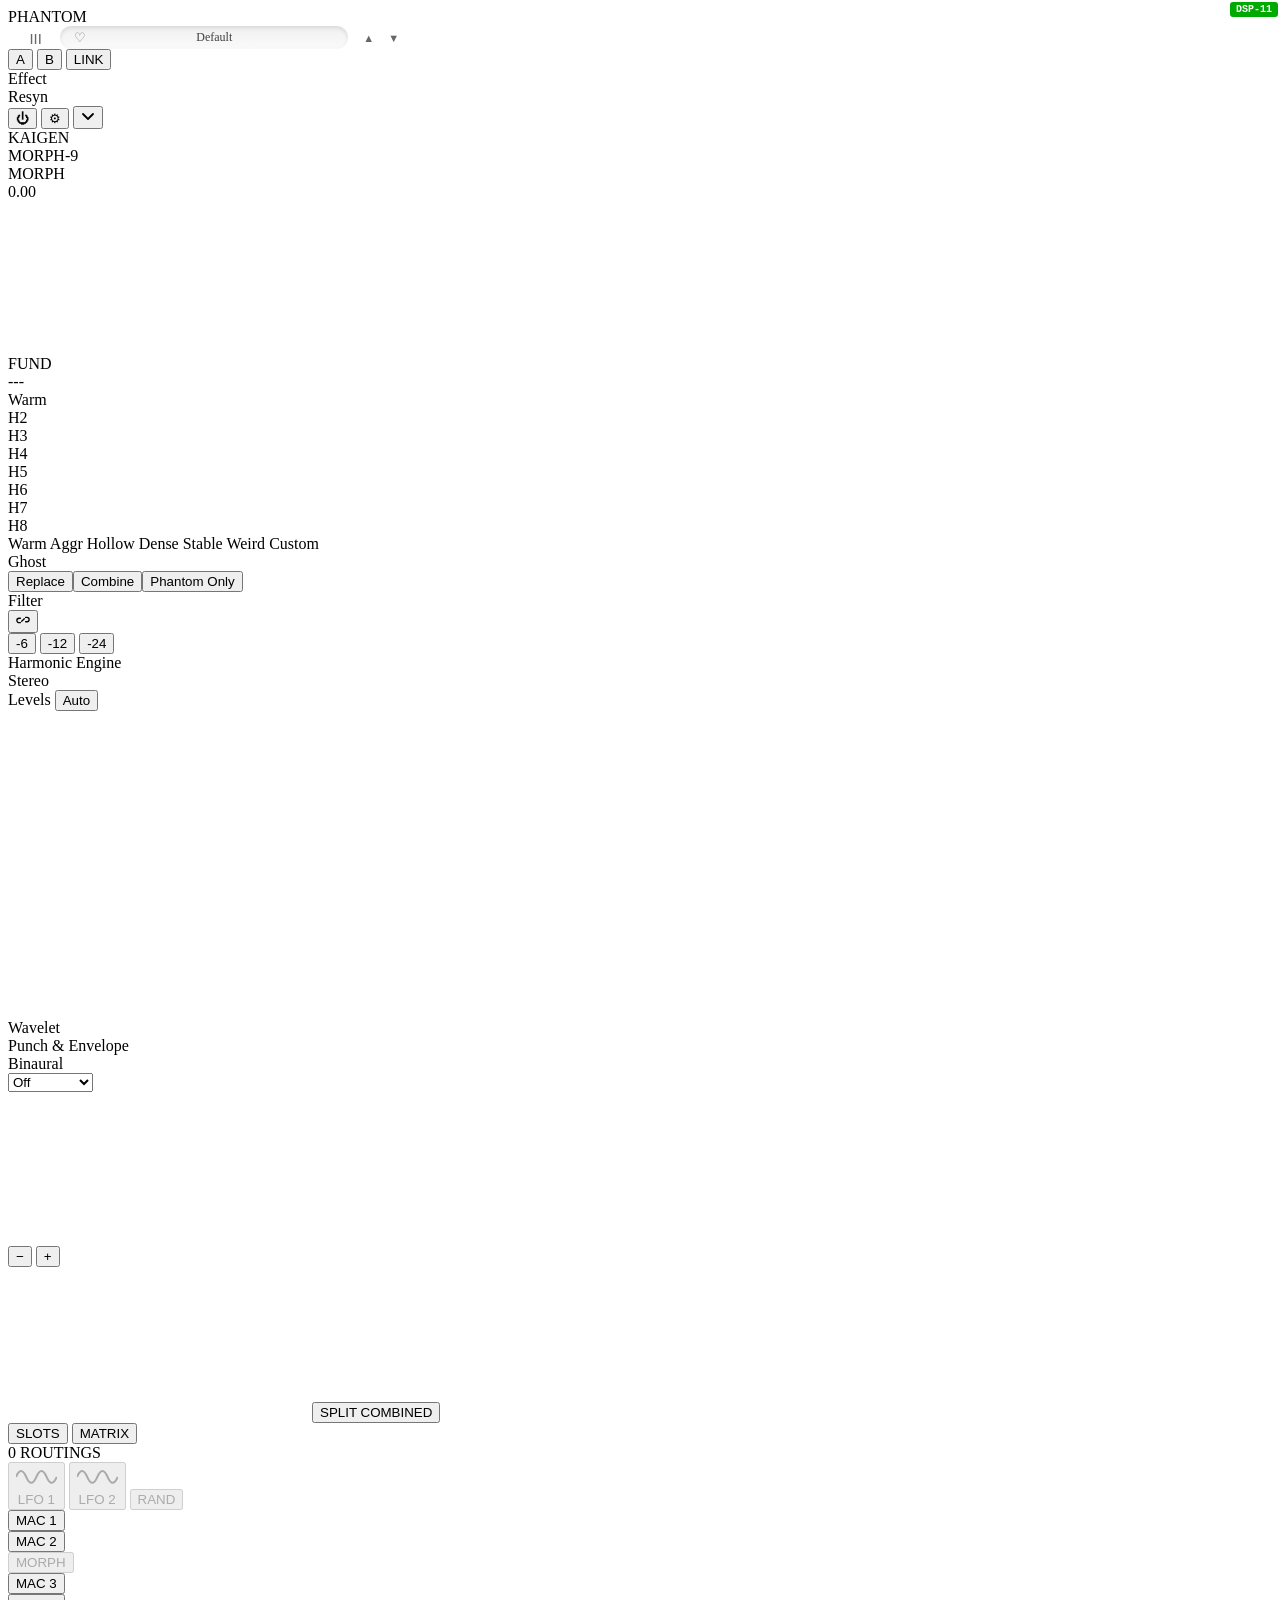
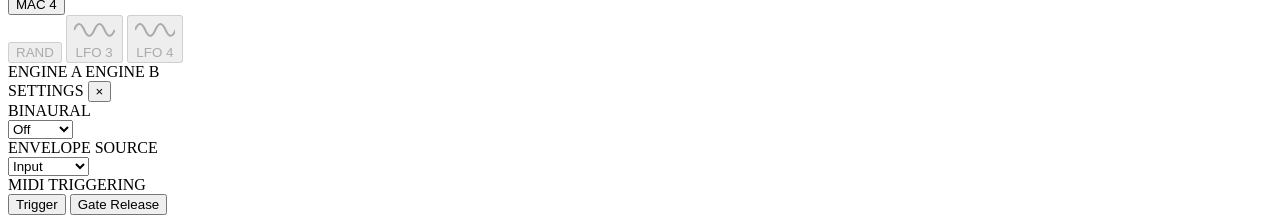
==== commit b66dbd77: "tune(reverb): louder + brighter tail; fix phantom_threshold reset default Two reverb voicing changes" ====
--- a/Source/WebUI/index.html
+++ b/Source/WebUI/index.html
@@ -5,6 +5,7 @@
 <link href="https://fonts.googleapis.com/css2?family=Space+Grotesk:wght@300;400;500;600&display=swap" rel="stylesheet">
 <link href="https://fonts.googleapis.com/css2?family=Kalam:wght@400;700&display=swap" rel="stylesheet">
 <link rel="stylesheet" href="/styles.css">
+<link rel="stylesheet" href="/matrix.css">
 </head>
 <body>
   <div style="position:fixed;top:2px;right:2px;z-index:99999;background:#0a0;color:#fff;font:bold 10px monospace;padding:2px 6px;border-radius:3px">DSP-11</div>
@@ -76,7 +77,7 @@
 
     <!-- Header -->
     <div class="hdr">
-      <div class="logo-phantom">PHANTOM</div>
+      <div id="phantom-logo" class="logo-phantom">PHANTOM</div>
       <div style="flex: 1;"></div>
       <div id="preset-controls" style="display: flex; align-items: center; gap: 8px; margin: 0 16px;">
         <!-- Library button (books icon) -->
@@ -195,7 +196,10 @@
             <phantom-knob data-param="ghost" size="large" label="Amount" default-value="1.0"></phantom-knob>
             <div class="ghost-crossover-col">
               <span class="toggle-group ghost-mode-toggle"><button class="tog active" data-gmode="0">Replace</button><button class="tog" data-gmode="1">Combine</button><button class="tog" data-gmode="2">Phantom Only</button></span>
-              <phantom-knob data-param="phantom_threshold" size="medium" label="Crossover" default-value="0.462"></phantom-knob>
+              <div class="ghost-crossover-knobs">
+                <phantom-knob data-param="phantom_threshold" size="medium" label="Crossover" default-value="0.266"></phantom-knob>
+                <phantom-knob data-param="phantom_strength" size="medium" label="Strength" default-value="0.8"></phantom-knob>
+              </div>
             </div>
           </div>
         </div>
@@ -239,24 +243,25 @@
           <div class="candy-inner panel-harmonic">
             <div class="el">Harmonic Engine</div>
             <div class="knob-row">
-              <phantom-knob data-param="harmonic_saturation" size="large" label="Saturation" default-value="0"></phantom-knob>
-              <phantom-knob data-param="phantom_strength" size="medium" label="Strength" default-value="0.8"></phantom-knob>
-              <phantom-knob data-param="synth_step" size="large" label="Shape" default-value="0" data-oled="waveform"></phantom-knob>
+              <phantom-knob data-param="harmonic_saturation" size="medium" label="Saturation" default-value="0"></phantom-knob>
+              <phantom-knob data-param="synth_step" size="medium" label="Shape" default-value="0" data-oled="waveform"></phantom-knob>
               <phantom-knob data-param="synth_skip" size="medium" label="Skip" default-value="0"></phantom-knob>
             </div>
           </div>
           <div class="candy-inner panel-stereo">
             <div class="el">Stereo</div>
             <div class="knob-row">
-              <phantom-knob data-param="stereo_width" size="large" label="Width" default-value="0.5"></phantom-knob>
-            </div>
-          </div>
-          <div class="candy-inner panel-output">
-            <div class="el">Output <span class="toggle-group"><button class="tog" id="auto-gain-btn" data-param="input_gain_auto">Auto</button></span></div>
-            <div class="knob-row">
+              <phantom-knob data-param="stereo_width" size="medium" label="Width" default-value="0.5"></phantom-knob>
+            </div>
+          </div>
+          <div class="candy-inner panel-output panel-levels">
+            <div class="el">Levels <span class="toggle-group"><button class="tog" id="auto-gain-btn" data-param="input_gain_auto">Auto</button></span></div>
+            <div class="knob-row levels-row">
+              <canvas id="meterIn" class="io-meter levels-meter"></canvas>
               <phantom-knob data-param="input_gain" size="medium" label="In" default-value="0.333" id="input-gain-knob"></phantom-knob>
               <phantom-knob data-param="reverb_mix" size="medium" label="Reverb" default-value="0"></phantom-knob>
-              <phantom-knob data-param="output_gain" size="large" label="Out" default-value="0.667"></phantom-knob>
+              <phantom-knob data-param="output_gain" size="medium" label="Out" default-value="0.667"></phantom-knob>
+              <canvas id="meterOut" class="io-meter levels-meter"></canvas>
             </div>
           </div>
         </div>
@@ -320,7 +325,6 @@
             </div>
           </div>
           <div class="spectrum-row">
-            <canvas id="meterIn" class="io-meter"></canvas>
             <div class="spectrum-wrap">
               <canvas id="spectrumCanvas"></canvas>
               <button type="button" id="spectrum-mode-toggle" class="spectrum-mode-toggle"
@@ -329,12 +333,105 @@
                 <span class="lbl-combined">COMBINED</span>
               </button>
             </div>
-            <canvas id="meterOut" class="io-meter"></canvas>
-          </div>
-        </div>
-      </div>
-    </div>
+          </div>
+        </div>
+      </div>
+    </div>
+
   </div>
+
+  <!-- Matrix view: lives OUTSIDE .wrap as a sibling sub-panel and is layered
+       absolutely over the wrap's 820px slot when MATRIX is active (see
+       matrix.css). Wrap stays in flow underneath; matrix fades in/out via
+       opacity + visibility so the open/close animation is symmetric. -->
+  <div id="modulation-matrix" class="modulation-matrix" aria-hidden="true"></div>
+
+  <!-- Bottom modulation panel (PR3b: macros only; LFO/Random slots are
+       placeholders until PR4/5). Lives OUTSIDE .wrap as a sibling sub-panel
+       and is ALWAYS visible at the bottom of the editor in both SLOTS and
+       MATRIX modes. -->
+  <div id="modulation-panel" class="modulation-panel" aria-label="Modulation panel">
+
+    <div class="modulation-mode-bar">
+      <div class="modulation-mode-toggle" role="tablist" aria-label="Modulation view mode">
+        <button class="mode-btn is-active" data-mode="slots"  role="tab" aria-selected="true">SLOTS</button>
+        <button class="mode-btn"           data-mode="matrix" role="tab" aria-selected="false">MATRIX</button>
+      </div>
+      <div id="modulation-counter" class="modulation-counter">0 ROUTINGS</div>
+    </div>
+
+    <div class="modulation-row" role="tablist">
+      <!-- Engine A side -->
+      <button class="mod-slot mod-slot-lfo" data-slot-type="lfo" data-slot-id="lfo1" disabled
+              title="LFO 1 (PR4)" aria-disabled="true">
+        <span class="mod-slot-dot"><svg class="mod-slot-lfo-svg" viewBox="0 0 24 14" preserveAspectRatio="none"><path d="M0,7 Q3,0 6,7 T12,7 T18,7 T24,7" fill="none" stroke="currentColor" stroke-width="1.2"/></svg></span>
+        <span class="mod-slot-name">LFO 1</span>
+      </button>
+      <button class="mod-slot mod-slot-lfo" data-slot-type="lfo" data-slot-id="lfo2" disabled
+              title="LFO 2 (PR4)" aria-disabled="true">
+        <span class="mod-slot-dot"><svg class="mod-slot-lfo-svg" viewBox="0 0 24 14" preserveAspectRatio="none"><path d="M0,7 Q3,0 6,7 T12,7 T18,7 T24,7" fill="none" stroke="currentColor" stroke-width="1.2"/></svg></span>
+        <span class="mod-slot-name">LFO 2</span>
+      </button>
+      <button class="mod-slot mod-slot-random" data-slot-type="random" data-slot-id="randomA" disabled
+              title="Random A (PR5)" aria-disabled="true">
+        <span class="mod-slot-dot"><span class="mod-slot-scatter"><i></i><i></i><i></i><i></i><i></i><i></i><i></i><i></i><i></i></span></span>
+        <span class="mod-slot-name">RAND</span>
+      </button>
+      <div class="mod-slot mod-slot-macro" data-slot-type="macro" data-slot-id="macro1"
+           title="Macro 1">
+        <phantom-knob data-param="macro1" size="small" default-value="0"></phantom-knob>
+        <button class="mod-slot-name-btn" data-slot-id="macro1" data-slot-type="macro">MAC 1</button>
+      </div>
+      <div class="mod-slot mod-slot-macro" data-slot-type="macro" data-slot-id="macro2"
+           title="Macro 2">
+        <phantom-knob data-param="macro2" size="small" default-value="0"></phantom-knob>
+        <button class="mod-slot-name-btn" data-slot-id="macro2" data-slot-type="macro">MAC 2</button>
+      </div>
+
+      <!-- Center morph slot (placeholder; existing morph slider is the canonical control) -->
+      <button class="mod-slot mod-slot-morph" data-slot-type="morph" data-slot-id="morph"
+              title="Morph (use existing slider)" aria-disabled="true" disabled>
+        <span class="mod-slot-dot"><span class="mod-slot-ring" style="--v: 0;"></span></span>
+        <span class="mod-slot-name">MORPH</span>
+      </button>
+
+      <!-- Engine B side -->
+      <div class="mod-slot mod-slot-macro" data-slot-type="macro" data-slot-id="macro3"
+           title="Macro 3">
+        <phantom-knob data-param="macro3" size="small" default-value="0"></phantom-knob>
+        <button class="mod-slot-name-btn" data-slot-id="macro3" data-slot-type="macro">MAC 3</button>
+      </div>
+      <div class="mod-slot mod-slot-macro" data-slot-type="macro" data-slot-id="macro4"
+           title="Macro 4">
+        <phantom-knob data-param="macro4" size="small" default-value="0"></phantom-knob>
+        <button class="mod-slot-name-btn" data-slot-id="macro4" data-slot-type="macro">MAC 4</button>
+      </div>
+      <button class="mod-slot mod-slot-random" data-slot-type="random" data-slot-id="randomB" disabled
+              title="Random B (PR5)" aria-disabled="true">
+        <span class="mod-slot-dot"><span class="mod-slot-scatter"><i></i><i></i><i></i><i></i><i></i><i></i><i></i><i></i><i></i></span></span>
+        <span class="mod-slot-name">RAND</span>
+      </button>
+      <button class="mod-slot mod-slot-lfo" data-slot-type="lfo" data-slot-id="lfo3" disabled
+              title="LFO 3 (PR4)" aria-disabled="true">
+        <span class="mod-slot-dot"><svg class="mod-slot-lfo-svg" viewBox="0 0 24 14" preserveAspectRatio="none"><path d="M0,7 Q3,0 6,7 T12,7 T18,7 T24,7" fill="none" stroke="currentColor" stroke-width="1.2"/></svg></span>
+        <span class="mod-slot-name">LFO 3</span>
+      </button>
+      <button class="mod-slot mod-slot-lfo" data-slot-type="lfo" data-slot-id="lfo4" disabled
+              title="LFO 4 (PR4)" aria-disabled="true">
+        <span class="mod-slot-dot"><svg class="mod-slot-lfo-svg" viewBox="0 0 24 14" preserveAspectRatio="none"><path d="M0,7 Q3,0 6,7 T12,7 T18,7 T24,7" fill="none" stroke="currentColor" stroke-width="1.2"/></svg></span>
+        <span class="mod-slot-name">LFO 4</span>
+      </button>
+    </div>
+
+    <!-- Engine scope labels: clarifies that slots 1-5 modulate engine A
+         and slots 7-11 modulate engine B (slot 6 is the morph placeholder). -->
+    <div class="modulation-row-labels">
+      <span class="mod-engine-label mod-engine-label-a">ENGINE A</span>
+      <span class="mod-engine-label-spacer"></span>
+      <span class="mod-engine-label mod-engine-label-b">ENGINE B</span>
+    </div>
+  </div>
+
 <div id="settings-overlay" class="settings-overlay hidden">
   <div class="settings-backdrop"></div>
   <div class="settings-panel">
@@ -377,6 +474,9 @@
 <script src="/knob.js"></script>
 <script src="/knob-mini.js"></script>
 <script src="/juce-frontend.js"></script>
+<script src="/live-modulation.js"></script>
+<script src="/modulation-panel.js"></script>
+<script src="/matrix.js"></script>
 <script src="/phantom.js"></script>
 <script src="/preset-spectrum.js"></script>
 <script src="/preset-system.js"></script>
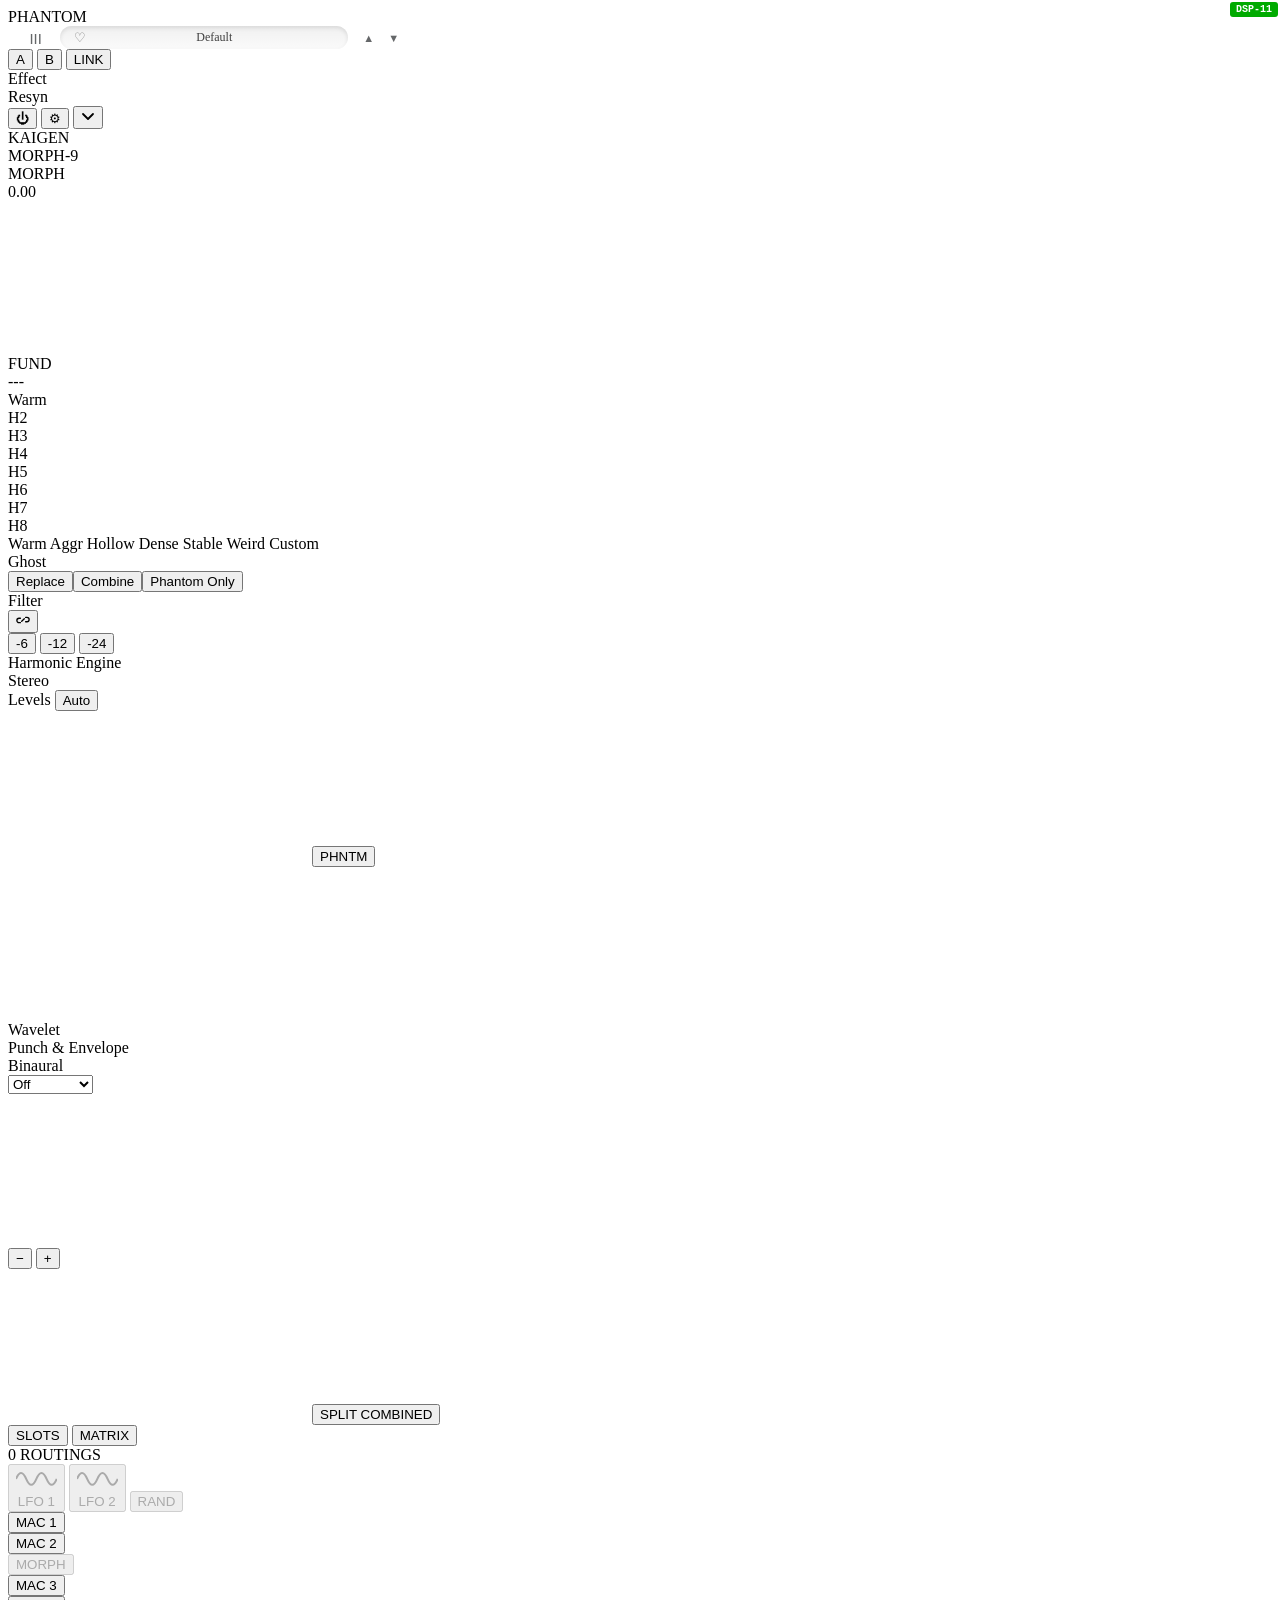
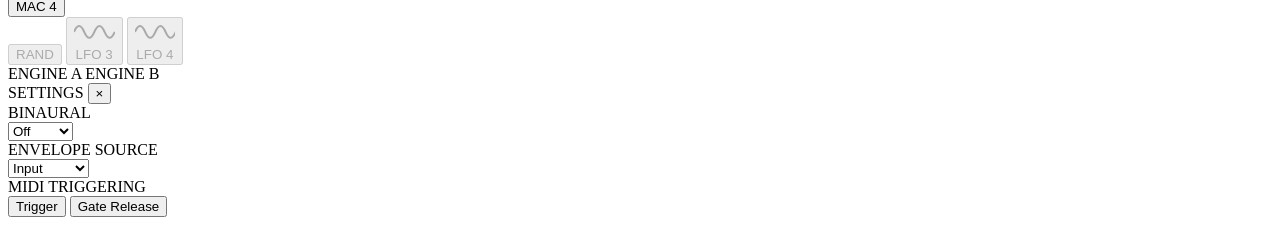
==== commit e8ffb7a7: "feat(ui-web): expose reverb_source toggle button in the WebView" ====
--- a/Source/WebUI/index.html
+++ b/Source/WebUI/index.html
@@ -260,6 +260,7 @@
               <canvas id="meterIn" class="io-meter levels-meter"></canvas>
               <phantom-knob data-param="input_gain" size="medium" label="In" default-value="0.333" id="input-gain-knob"></phantom-knob>
               <phantom-knob data-param="reverb_mix" size="medium" label="Reverb" default-value="0"></phantom-knob>
+              <button class="tog" id="reverb-source-btn" data-param="reverb_source" title="Reverb source: Post-engine signal (off) or Phantom synth only (on)">PHNTM</button>
               <phantom-knob data-param="output_gain" size="medium" label="Out" default-value="0.667"></phantom-knob>
               <canvas id="meterOut" class="io-meter levels-meter"></canvas>
             </div>
